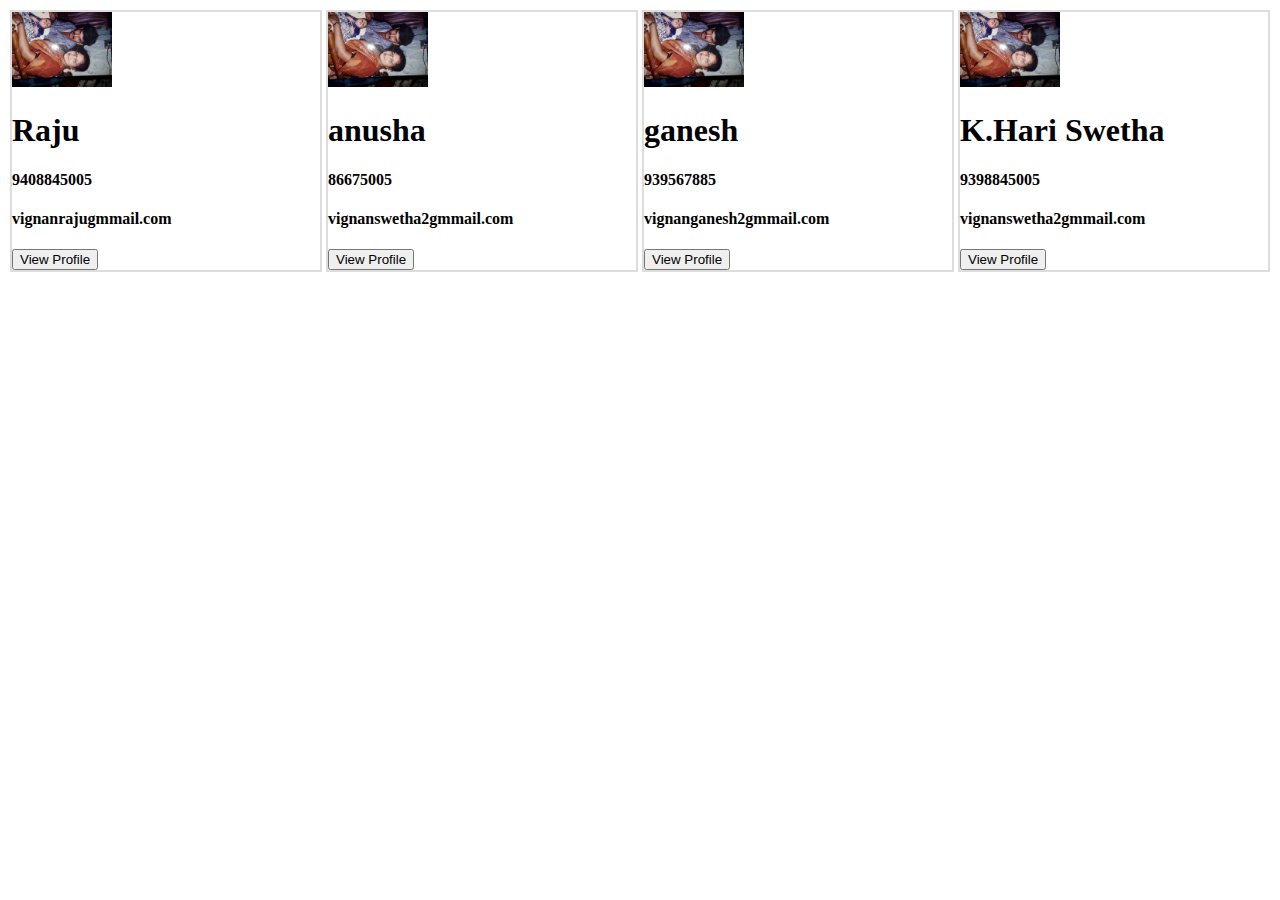
==== profile.html @ bfdda0a5 "adding all files" ====
<!DOCTYPE html>
<html>
<head>
	<title>Profile</title>
     <meta charset="utf-8">
     <meta name="viewport" content="
     width=device-width,initial-scale=1.0">
	<Link rel="stylesheet" type="text/css" href="css/style.css">
</head>
<body>
	<div class="parent">
	
     <div class="first">
     	<img src="image/img1.jpg" width="100px" alt="image">
     	<h1>K.Hari Swetha</h1>
     	<h4>9398845005</h4>
     	<h4>vignanswetha2gmmail.com</h4>
     	<button>View Profile</button>
     	
     </div>
     <div class="second">
     	<img src="image/img1.jpg" width="100px">
     	<h1>ganesh</h1>
     	<h4>939567885</h4>
     	<h4>vignanganesh2gmmail.com</h4>
     	<button>View Profile</button>
     	
     </div>
     <div class="thrid">
     	<img src="image/img1.jpg" width="100px">
     	<h1>anusha</h1>
     	<h4>86675005</h4>
     	<h4>vignanswetha2gmmail.com</h4>
     	<button>View Profile</button>
     	
     </div>
     <div class="fourth">
     	<img src="image/img1.jpg" width="100px">
     	<h1>Raju</h1>
     	<h4>9408845005</h4>
     	<h4>vignanrajugmmail.com</h4>
     	<button>View Profile</button>
     	
     </div>
 </div>
</body>
</html>
---- css/style.css ----
.para{
	background-color: #ddd;
	color: green;
}
.para{
	background-color:#ddd;
	color: black; 
}
#paragraph{
	background-color: #ddd;
	color:green;
}
.first,.second,.thrid,.fourth{
	border: 2px 
	solid #ddd;
	margin: 2px;
	width: 400px;
    text-align:"center";
}

img{
	width: 200px
	padding:10px;
}
.parent{
	display: flex;
	flex-direction: row-reverse;
}
/*media qurery for ph view*/
@media screen and (max-width: 425px){
	.parent{
		flex-direction: column;
	}
	.first{
		background-color: #c45e45
	}
}
/*tablet media query */
@media screen and (min-width: 426px) and (max-width: 768px){
	.parent{
		flex-direction: column;
		justify-content: space-between;
	}
	.first{
		background-color: #ddd;
		border-radius: 20px;
		width: 300px;
	}

}
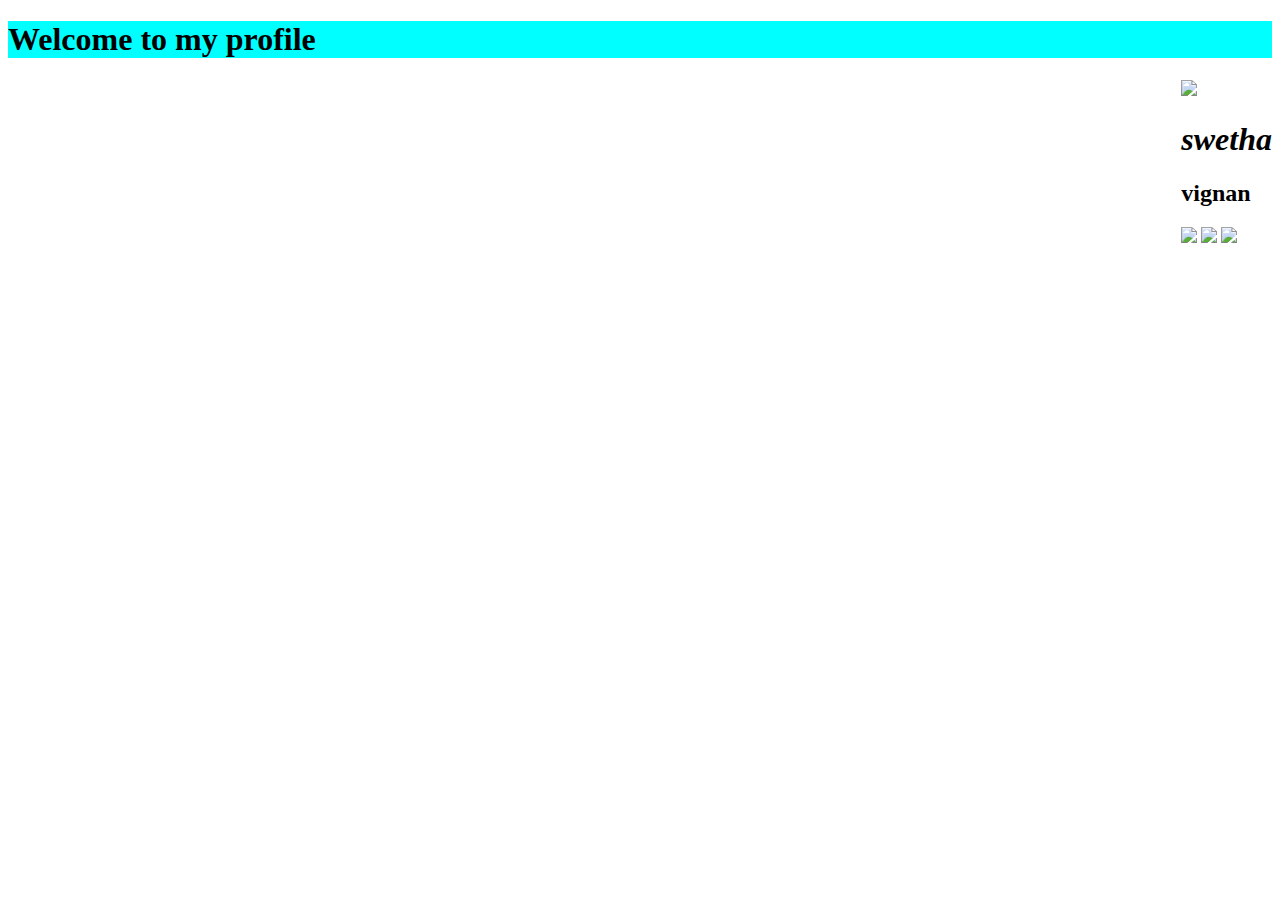
==== commit dc5dfa2d: "Add files via upload" ====
--- a/profile.html
+++ b/profile.html
@@ -1,47 +1,23 @@
-<!DOCTYPE html>
-<html>
-<head>
-	<title>Profile</title>
-     <meta charset="utf-8">
-     <meta name="viewport" content="
-     width=device-width,initial-scale=1.0">
-	<Link rel="stylesheet" type="text/css" href="css/style.css">
-</head>
-<body>
-	<div class="parent">
-	
-     <div class="first">
-     	<img src="image/img1.jpg" width="100px" alt="image">
-     	<h1>K.Hari Swetha</h1>
-     	<h4>9398845005</h4>
-     	<h4>vignanswetha2gmmail.com</h4>
-     	<button>View Profile</button>
-     	
-     </div>
-     <div class="second">
-     	<img src="image/img1.jpg" width="100px">
-     	<h1>ganesh</h1>
-     	<h4>939567885</h4>
-     	<h4>vignanganesh2gmmail.com</h4>
-     	<button>View Profile</button>
-     	
-     </div>
-     <div class="thrid">
-     	<img src="image/img1.jpg" width="100px">
-     	<h1>anusha</h1>
-     	<h4>86675005</h4>
-     	<h4>vignanswetha2gmmail.com</h4>
-     	<button>View Profile</button>
-     	
-     </div>
-     <div class="fourth">
-     	<img src="image/img1.jpg" width="100px">
-     	<h1>Raju</h1>
-     	<h4>9408845005</h4>
-     	<h4>vignanrajugmmail.com</h4>
-     	<button>View Profile</button>
-     	
-     </div>
- </div>
-</body>
-</html>
+<!DOCTYPE html>
+<html lang="en">
+<html>
+<head>
+    <title>profile</title>
+    <Link rel="stylesheet" type="text/css" href="css/style.css">
+    <meta name="viewport" content="width=device-width,initial-scale=1">
+</head>
+<body>
+    <h1 style="background-color: cyan;">Welcome to my profile</h1>
+    <section class="parent">
+        <article class="child">
+            <img src="image/user.svg" class="profile">
+            <h1><i>swetha</i></h1>
+            <h2>vignan</h2>
+            <a href="mailto: vignanswetha@gmail.com" target="_blank"><img src="image/gmail.svg" class="contact"></a>
+            <a href="tel: 9398845005" target="_blank"><img src="image/phone-ringing.svg" class="contact"></a>
+            <a href="https:/github.com/kadagalaswetha/web-design" target="_blank"><img src="image/github.svg" class="contact">
+            </a>
+        </article>
+    </section>
+</body>
+</html>